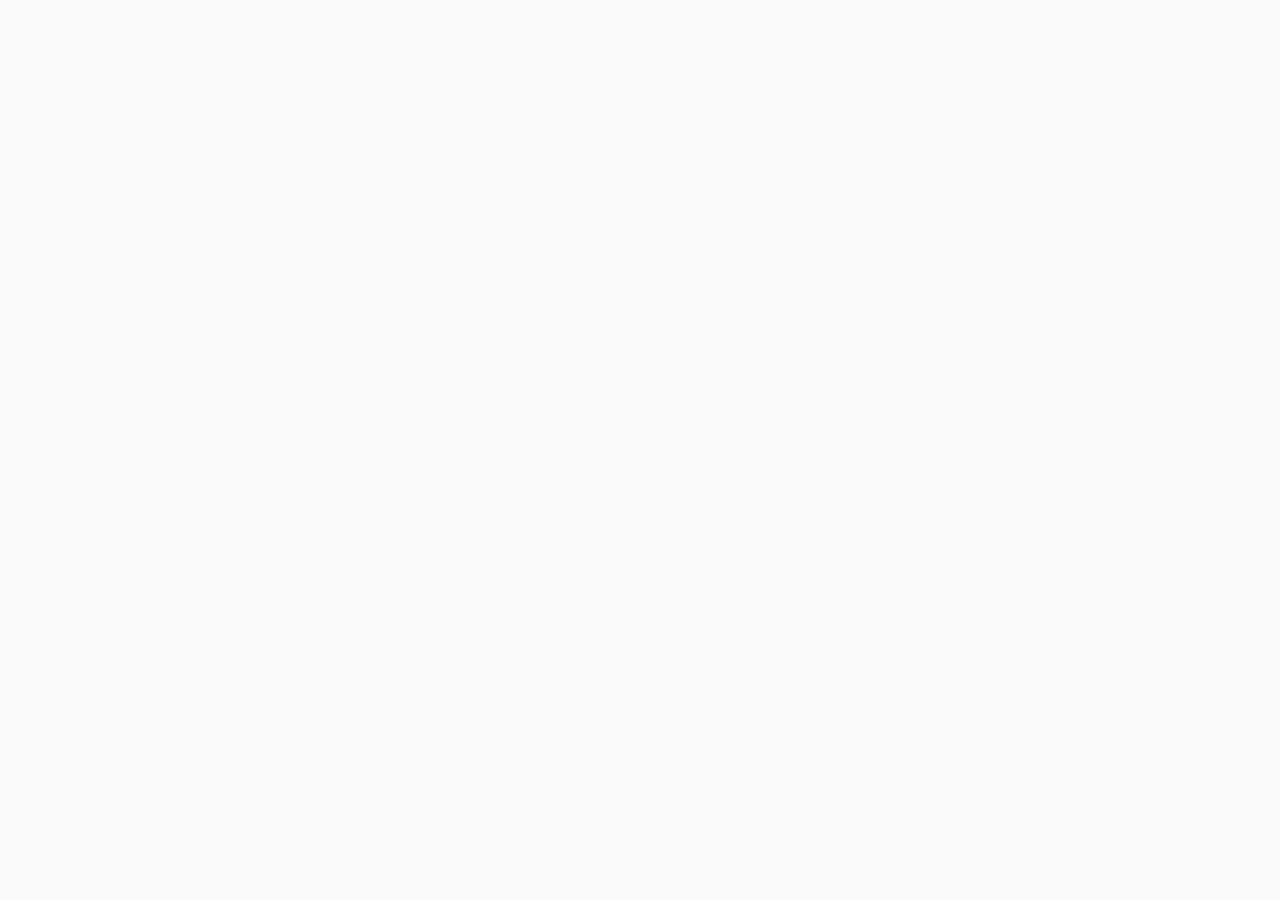
==== public/index.html @ 97f10090 "Initial commit" ====
﻿<!DOCTYPE html>
<html lang="ru" class="ios">
<head>
    <meta charset="UTF-8">
    <meta name="viewport" content="width=device-width, initial-scale=1.0, maximum-scale=1, minimum-scale=1, user-scalable=no, viewport-fit=cover">
    <meta name="theme-color" content="#09090b">
    <meta name="mobile-web-app-capable" content="yes">
    <meta name="apple-mobile-web-app-capable" content="yes">
    <meta name="apple-mobile-web-app-status-bar-style" content="black-translucent">
    <meta name="apple-mobile-web-app-title" content="DeliveryCarGo">
    <link rel="manifest" href="manifest.json">
    <link rel="icon" type="image/svg+xml" href="icon.svg">
    <link rel="apple-touch-icon" href="icon.svg">
    <title>DeliveryCarGo</title>
    <link rel="stylesheet" href="framework7.min.css">
    <link rel="stylesheet" href="https://cdn.jsdelivr.net/npm/bootstrap-icons@1.10.0/font/bootstrap-icons.css">
    <link href="https://fonts.googleapis.com/css2?family=Inter:wght@300;400;500;600;700&display=swap" rel="stylesheet">
    <link rel="stylesheet" href="f7-custom.css">
    <link rel="stylesheet" href="f7-extended.css">
    <link rel="stylesheet" href="app.css">
    <style>*{font-family:'Inter',-apple-system,BlinkMacSystemFont,sans-serif}</style>
</head>
<body>
    <div id="app"></div>
    <script>
      if ('serviceWorker' in navigator) {
        window.addEventListener('load', () => {
          navigator.serviceWorker.register('sw.js').catch(() => {});
        });
      }
    </script>
    <script src="https://unpkg.com/react@18/umd/react.development.js"></script>
    <script src="https://unpkg.com/react-dom@18/umd/react-dom.development.js"></script>
    <script src="https://unpkg.com/@babel/standalone/babel.min.js"></script>
    <script type="text/babel" src="app.js" data-presets="react"></script>
</body>
</html>
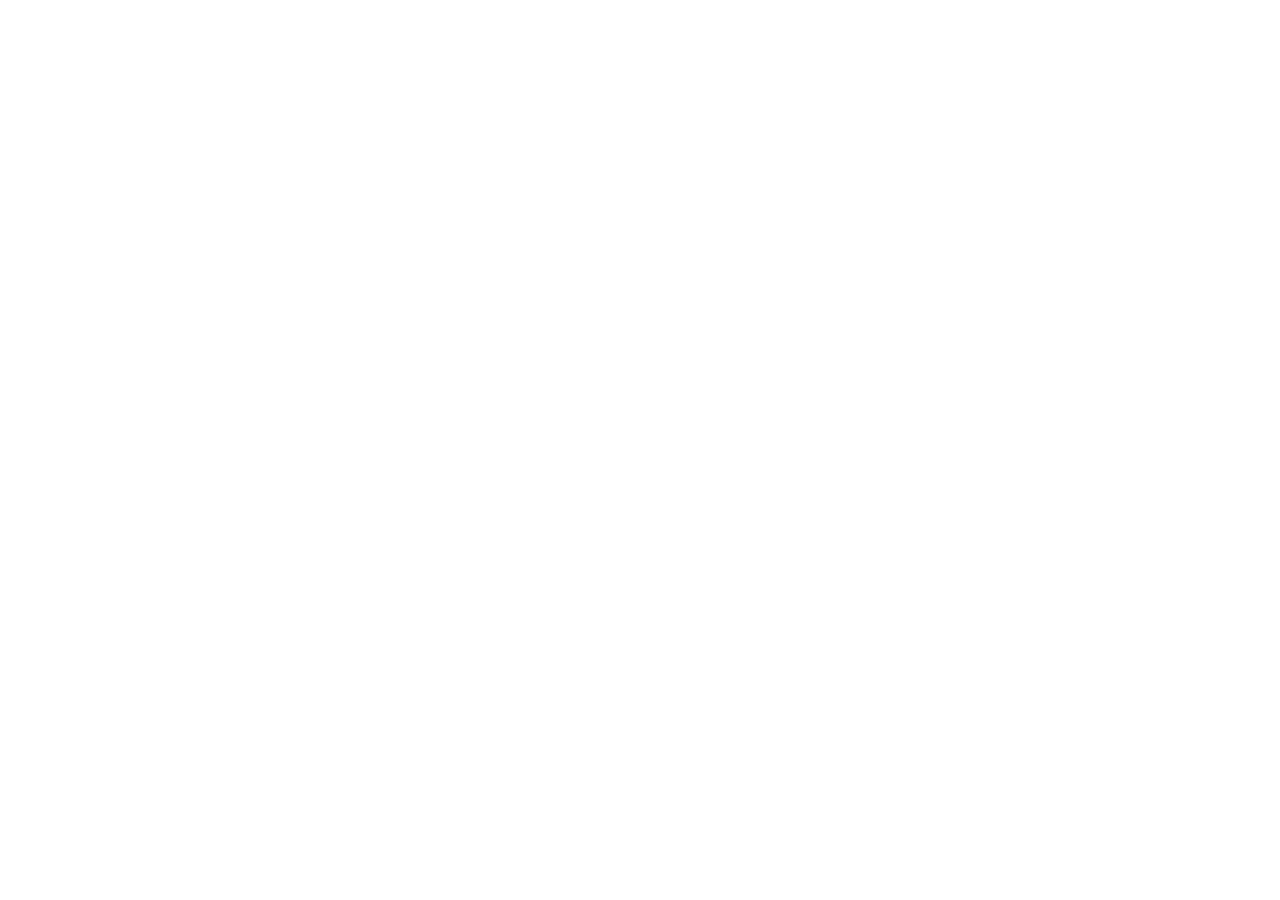
==== commit 287ca262: "Улучшен дизайн: минималистичный черно-белый стиль, расширенная админ-панель с аналитикой, улучшенный" ====
--- a/public/index.html
+++ b/public/index.html
@@ -15,9 +15,7 @@
     <link rel="stylesheet" href="framework7.min.css">
     <link rel="stylesheet" href="https://cdn.jsdelivr.net/npm/bootstrap-icons@1.10.0/font/bootstrap-icons.css">
     <link href="https://fonts.googleapis.com/css2?family=Inter:wght@300;400;500;600;700&display=swap" rel="stylesheet">
-    <link rel="stylesheet" href="f7-custom.css">
-    <link rel="stylesheet" href="f7-extended.css">
-    <link rel="stylesheet" href="app.css">
+    <link rel="stylesheet" href="app-v2.css">
     <style>*{font-family:'Inter',-apple-system,BlinkMacSystemFont,sans-serif}</style>
 </head>
 <body>
--- a/public/app-v2.css
+++ b/public/app-v2.css
@@ -0,0 +1,1525 @@
+/* DeliveryCarGo v2 — Premium Minimalist Black & White Design */
+
+:root {
+  --black: #000000;
+  --gray-900: #0a0a0a;
+  --gray-800: #1a1a1a;
+  --gray-700: #2a2a2a;
+  --gray-600: #404040;
+  --gray-500: #737373;
+  --gray-400: #a3a3a3;
+  --gray-300: #d4d4d4;
+  --gray-200: #e5e5e5;
+  --gray-100: #f5f5f5;
+  --white: #ffffff;
+  
+  --primary: var(--black);
+  --primary-hover: var(--gray-800);
+  --bg: var(--white);
+  --surface: var(--white);
+  --border: var(--gray-200);
+  --border-strong: var(--gray-300);
+  --text: var(--gray-900);
+  --text-muted: var(--gray-500);
+  --text-light: var(--gray-400);
+  
+  --success: #000000;
+  --success-bg: var(--gray-100);
+  --warning: #000000;
+  --warning-bg: var(--gray-100);
+  --danger: #000000;
+  --danger-bg: var(--gray-100);
+  
+  --shadow-xs: 0 1px 2px rgba(0,0,0,0.04);
+  --shadow-sm: 0 1px 3px rgba(0,0,0,0.08);
+  --shadow-md: 0 4px 6px rgba(0,0,0,0.07);
+  --shadow-lg: 0 10px 15px rgba(0,0,0,0.08);
+  --shadow-xl: 0 20px 25px rgba(0,0,0,0.1);
+  
+  --radius-sm: 4px;
+  --radius: 8px;
+  --radius-lg: 12px;
+  --radius-xl: 16px;
+  --radius-2xl: 24px;
+  
+  --transition: all 0.2s cubic-bezier(0.4, 0, 0.2, 1);
+}
+
+* {
+  font-family: -apple-system, BlinkMacSystemFont, 'Segoe UI', 'Helvetica Neue', Arial, sans-serif;
+}
+
+body {
+  background: var(--bg);
+  color: var(--text);
+  -webkit-font-smoothing: antialiased;
+  -moz-osx-font-smoothing: grayscale;
+  line-height: 1.6;
+}
+
+/* ===== LAYOUT ===== */
+.app-layout {
+  display: flex;
+  min-height: 100vh;
+}
+
+.sidebar {
+  width: 260px;
+  background: var(--surface);
+  border-right: 1px solid var(--border);
+  display: flex;
+  flex-direction: column;
+  position: fixed;
+  left: 0;
+  top: 0;
+  bottom: 0;
+  z-index: 100;
+}
+
+.sidebar-header {
+  padding: 24px 20px;
+  border-bottom: 1px solid var(--border);
+  display: flex;
+  align-items: center;
+  gap: 12px;
+}
+
+.sidebar-header i {
+  font-size: 24px;
+  color: var(--primary);
+}
+
+.sidebar-header span {
+  font-size: 18px;
+  font-weight: 700;
+  letter-spacing: -0.5px;
+  color: var(--text);
+}
+
+.sidebar-nav {
+  flex: 1;
+  padding: 16px 12px;
+  display: flex;
+  flex-direction: column;
+  gap: 4px;
+  overflow-y: auto;
+}
+
+.sidebar-link {
+  display: flex;
+  align-items: center;
+  gap: 12px;
+  padding: 12px 16px;
+  border-radius: var(--radius);
+  font-size: 14px;
+  font-weight: 500;
+  color: var(--text-muted);
+  text-decoration: none;
+  transition: var(--transition);
+  cursor: pointer;
+}
+
+.sidebar-link:hover {
+  background: var(--gray-100);
+  color: var(--text);
+}
+
+.sidebar-link.active {
+  background: var(--primary);
+  color: var(--white);
+  font-weight: 600;
+}
+
+.sidebar-link i {
+  font-size: 18px;
+  flex-shrink: 0;
+}
+
+.sidebar-footer {
+  padding: 16px;
+  border-top: 1px solid var(--border);
+}
+
+.button-logout {
+  width: 100%;
+  height: 44px;
+  display: flex;
+  align-items: center;
+  justify-content: center;
+  gap: 8px;
+  background: var(--surface);
+  border: 1px solid var(--border);
+  border-radius: var(--radius);
+  color: var(--text);
+  font-size: 14px;
+  font-weight: 600;
+  cursor: pointer;
+  transition: var(--transition);
+}
+
+.button-logout:hover {
+  background: var(--gray-100);
+  border-color: var(--border-strong);
+}
+
+.main-content {
+  flex: 1;
+  margin-left: 260px;
+  min-height: 100vh;
+}
+
+.page-content-main {
+  padding: 32px 40px;
+  max-width: 1400px;
+  margin: 0 auto;
+}
+
+/* Mobile navbar (hidden on desktop) */
+.mobile-navbar {
+  display: none;
+}
+
+.mobile-toolbar {
+  display: none;
+}
+
+@media (max-width: 1024px) {
+  .sidebar {
+    display: none;
+  }
+  
+  .main-content {
+    margin-left: 0;
+  }
+  
+  .mobile-navbar {
+    display: block;
+    position: fixed;
+    top: 0;
+    left: 0;
+    right: 0;
+    z-index: 500;
+    background: var(--surface);
+    border-bottom: 1px solid var(--border);
+    height: 64px;
+  }
+  
+  .navbar-inner {
+    height: 64px;
+    padding: 0 16px;
+    display: flex;
+    align-items: center;
+    justify-content: space-between;
+  }
+  
+  .navbar-brand {
+    display: flex;
+    align-items: center;
+    gap: 10px;
+    font-size: 16px;
+    font-weight: 700;
+    color: var(--text);
+  }
+  
+  .navbar-brand i {
+    font-size: 20px;
+  }
+  
+  .mobile-toolbar {
+    display: block;
+    position: fixed;
+    bottom: 0;
+    left: 0;
+    right: 0;
+    z-index: 500;
+    background: var(--surface);
+    border-top: 1px solid var(--border);
+    padding: 8px 8px calc(8px + env(safe-area-inset-bottom, 0));
+  }
+  
+  .toolbar-inner {
+    display: flex;
+    gap: 4px;
+  }
+  
+  .toolbar-link {
+    flex: 1;
+    display: flex;
+    flex-direction: column;
+    align-items: center;
+    gap: 4px;
+    padding: 8px 4px;
+    border-radius: var(--radius);
+    color: var(--text-muted);
+    font-size: 11px;
+    font-weight: 500;
+    text-decoration: none;
+    transition: var(--transition);
+  }
+  
+  .toolbar-link i {
+    font-size: 20px;
+  }
+  
+  .toolbar-link.active {
+    background: var(--gray-100);
+    color: var(--text);
+    font-weight: 600;
+  }
+  
+  .page-content-main {
+    padding: 80px 16px calc(80px + env(safe-area-inset-bottom, 0)) 16px;
+  }
+}
+
+/* ===== TYPOGRAPHY ===== */
+.page-header {
+  margin-bottom: 32px;
+}
+
+.page-header h1 {
+  font-size: 32px;
+  font-weight: 700;
+  letter-spacing: -1px;
+  margin: 0 0 8px;
+  color: var(--text);
+  line-height: 1.2;
+}
+
+.page-header p {
+  font-size: 15px;
+  color: var(--text-muted);
+  margin: 0;
+  line-height: 1.5;
+}
+
+@media (max-width: 640px) {
+  .page-header {
+    margin-bottom: 24px;
+  }
+  
+  .page-header h1 {
+    font-size: 24px;
+  }
+  
+  .page-header p {
+    font-size: 14px;
+  }
+}
+
+/* ===== CARDS ===== */
+.card {
+  background: var(--surface);
+  border: 1px solid var(--border);
+  border-radius: var(--radius-lg);
+  margin-bottom: 20px;
+  overflow: hidden;
+  transition: var(--transition);
+}
+
+.card:hover {
+  box-shadow: var(--shadow-sm);
+}
+
+.card-header {
+  padding: 20px 24px;
+  border-bottom: 1px solid var(--border);
+  font-weight: 600;
+  font-size: 16px;
+  color: var(--text);
+  display: flex;
+  align-items: center;
+  gap: 10px;
+}
+
+.card-header i {
+  font-size: 18px;
+  color: var(--text-muted);
+}
+
+.card-content-padding {
+  padding: 24px;
+}
+
+.card-footer {
+  padding: 16px 24px;
+  border-top: 1px solid var(--border);
+  background: var(--gray-100);
+  display: flex;
+  align-items: center;
+  justify-content: flex-end;
+  gap: 12px;
+}
+
+@media (max-width: 640px) {
+  .card-header {
+    padding: 16px 20px;
+    font-size: 15px;
+  }
+  
+  .card-content-padding {
+    padding: 20px;
+  }
+  
+  .card-footer {
+    padding: 14px 20px;
+  }
+}
+
+/* ===== BUTTONS ===== */
+.button {
+  display: inline-flex;
+  align-items: center;
+  justify-content: center;
+  gap: 8px;
+  padding: 0 20px;
+  height: 44px;
+  border-radius: var(--radius);
+  font-size: 14px;
+  font-weight: 600;
+  cursor: pointer;
+  transition: var(--transition);
+  border: 1px solid transparent;
+  text-decoration: none;
+  white-space: nowrap;
+}
+
+.button:active {
+  transform: scale(0.98);
+}
+
+.button-fill {
+  background: var(--primary);
+  color: var(--white);
+  border-color: var(--primary);
+}
+
+.button-fill:hover {
+  background: var(--primary-hover);
+  border-color: var(--primary-hover);
+}
+
+.button-outline {
+  background: var(--surface);
+  color: var(--text);
+  border-color: var(--border);
+}
+
+.button-outline:hover {
+  background: var(--gray-100);
+  border-color: var(--border-strong);
+}
+
+.button-small {
+  height: 36px;
+  padding: 0 16px;
+  font-size: 13px;
+}
+
+.button-large {
+  height: 52px;
+  padding: 0 28px;
+  font-size: 16px;
+}
+
+.button:disabled {
+  opacity: 0.5;
+  cursor: not-allowed;
+}
+
+.button.color-red {
+  background: var(--danger-bg);
+  color: var(--text);
+  border-color: var(--border);
+}
+
+.button.color-red:hover {
+  background: var(--gray-200);
+}
+
+.button-fill.color-red {
+  background: var(--danger);
+  color: var(--white);
+  border-color: var(--danger);
+}
+
+/* ===== STATS GRID ===== */
+.stat-grid {
+  display: grid;
+  grid-template-columns: repeat(auto-fit, minmax(200px, 1fr));
+  gap: 16px;
+  margin-bottom: 32px;
+}
+
+.stat-item {
+  background: var(--surface);
+  border: 1px solid var(--border);
+  border-radius: var(--radius-lg);
+  padding: 24px;
+  transition: var(--transition);
+  cursor: default;
+}
+
+.stat-item:hover {
+  box-shadow: var(--shadow-sm);
+  border-color: var(--border-strong);
+}
+
+.stat-icon {
+  width: 48px;
+  height: 48px;
+  display: flex;
+  align-items: center;
+  justify-content: center;
+  border-radius: var(--radius);
+  background: var(--gray-100);
+  color: var(--text);
+  font-size: 20px;
+  margin-bottom: 16px;
+}
+
+.stat-val {
+  font-size: 28px;
+  font-weight: 700;
+  letter-spacing: -1px;
+  margin: 0 0 4px;
+  color: var(--text);
+  line-height: 1.2;
+}
+
+.stat-lbl {
+  font-size: 13px;
+  color: var(--text-muted);
+  font-weight: 500;
+  text-transform: uppercase;
+  letter-spacing: 0.5px;
+}
+
+@media (max-width: 768px) {
+  .stat-grid {
+    grid-template-columns: repeat(2, 1fr);
+    gap: 12px;
+  }
+  
+  .stat-item {
+    padding: 20px;
+  }
+  
+  .stat-icon {
+    width: 40px;
+    height: 40px;
+    font-size: 18px;
+    margin-bottom: 12px;
+  }
+  
+  .stat-val {
+    font-size: 24px;
+  }
+}
+
+/* ===== BADGE ===== */
+.badge {
+  display: inline-flex;
+  align-items: center;
+  gap: 4px;
+  padding: 4px 12px;
+  border-radius: 999px;
+  font-size: 12px;
+  font-weight: 600;
+  line-height: 1.4;
+  border: 1px solid var(--border);
+  background: var(--surface);
+  color: var(--text);
+}
+
+.badge.color-gray {
+  background: var(--gray-100);
+  border-color: var(--gray-200);
+  color: var(--text-muted);
+}
+
+.badge.color-red {
+  background: var(--danger-bg);
+  border-color: var(--border);
+  color: var(--text);
+}
+
+/* ===== FORMS ===== */
+.list {
+  margin: 0;
+  padding: 0;
+}
+
+.list ul {
+  list-style: none;
+  margin: 0;
+  padding: 0;
+}
+
+.list .item-content {
+  padding: 12px 0;
+}
+
+.list .item-inner {
+  display: block;
+}
+
+.list .item-title.item-label {
+  font-size: 13px;
+  font-weight: 600;
+  color: var(--text);
+  margin-bottom: 8px;
+  display: block;
+}
+
+.list input,
+.list textarea,
+.list select {
+  width: 100%;
+  padding: 12px 16px;
+  border: 1px solid var(--border);
+  border-radius: var(--radius);
+  background: var(--surface);
+  font-size: 14px;
+  color: var(--text);
+  font-family: inherit;
+  transition: var(--transition);
+}
+
+.list input:focus,
+.list textarea:focus,
+.list select:focus {
+  outline: none;
+  border-color: var(--text);
+  box-shadow: 0 0 0 3px rgba(0,0,0,0.05);
+}
+
+.list input::placeholder {
+  color: var(--text-light);
+}
+
+.list textarea {
+  min-height: 100px;
+  resize: vertical;
+}
+
+/* ===== WELCOME CARD ===== */
+.welcome-card {
+  background: var(--primary);
+  color: var(--white);
+  border-radius: var(--radius-lg);
+  padding: 32px;
+  margin-bottom: 32px;
+  display: flex;
+  align-items: center;
+  gap: 24px;
+  position: relative;
+  overflow: hidden;
+}
+
+.welcome-card::before {
+  content: '';
+  position: absolute;
+  top: -50%;
+  right: -10%;
+  width: 400px;
+  height: 400px;
+  background: radial-gradient(circle, rgba(255,255,255,0.1) 0%, transparent 70%);
+  pointer-events: none;
+}
+
+.welcome-icon {
+  width: 56px;
+  height: 56px;
+  display: flex;
+  align-items: center;
+  justify-content: center;
+  border-radius: var(--radius-lg);
+  background: rgba(255,255,255,0.15);
+  font-size: 28px;
+  flex-shrink: 0;
+  position: relative;
+  z-index: 1;
+}
+
+.welcome-text {
+  flex: 1;
+  position: relative;
+  z-index: 1;
+}
+
+.welcome-title {
+  font-size: 20px;
+  font-weight: 700;
+  letter-spacing: -0.5px;
+  margin-bottom: 6px;
+}
+
+.welcome-sub {
+  font-size: 14px;
+  color: rgba(255,255,255,0.8);
+  line-height: 1.5;
+}
+
+.welcome-cta {
+  position: relative;
+  z-index: 1;
+}
+
+.welcome-cta .button {
+  background: var(--white);
+  color: var(--black);
+  border-color: var(--white);
+}
+
+.welcome-cta .button:hover {
+  background: rgba(255,255,255,0.9);
+}
+
+@media (max-width: 640px) {
+  .welcome-card {
+    padding: 24px;
+    flex-direction: column;
+    text-align: center;
+  }
+  
+  .welcome-cta {
+    width: 100%;
+  }
+  
+  .welcome-cta .button {
+    width: 100%;
+  }
+}
+
+/* ===== ORDER ITEMS ===== */
+.order-item {
+  background: var(--surface);
+  border: 1px solid var(--border);
+  border-radius: var(--radius-lg);
+  padding: 20px;
+  margin-bottom: 12px;
+  transition: var(--transition);
+  cursor: pointer;
+  text-decoration: none;
+  color: var(--text);
+  display: block;
+}
+
+.order-item:hover {
+  box-shadow: var(--shadow-sm);
+  border-color: var(--border-strong);
+}
+
+.order-item-top {
+  display: flex;
+  align-items: center;
+  justify-content: space-between;
+  margin-bottom: 12px;
+}
+
+.order-item-id {
+  font-size: 14px;
+  font-weight: 700;
+  color: var(--text);
+}
+
+.order-item-route {
+  font-size: 13px;
+  color: var(--text-muted);
+  margin-bottom: 12px;
+  line-height: 1.5;
+}
+
+.order-item-bottom {
+  display: flex;
+  align-items: center;
+  justify-content: space-between;
+}
+
+.order-item-price {
+  font-size: 16px;
+  font-weight: 700;
+  letter-spacing: -0.5px;
+  color: var(--text);
+}
+
+.order-item-meta {
+  font-size: 12px;
+  color: var(--text-light);
+}
+
+/* ===== EMPTY STATE ===== */
+.empty-state {
+  text-align: center;
+  padding: 80px 20px;
+  color: var(--text-muted);
+}
+
+.empty-state i {
+  font-size: 48px;
+  margin-bottom: 16px;
+  color: var(--text-light);
+  display: block;
+}
+
+.empty-state div {
+  font-size: 16px;
+  font-weight: 600;
+  margin-bottom: 6px;
+  color: var(--text);
+}
+
+.empty-hint {
+  font-size: 14px;
+  color: var(--text-muted);
+  font-weight: 400;
+}
+
+/* ===== TOAST ===== */
+.toast {
+  background: var(--primary);
+  color: var(--white);
+  border-radius: var(--radius-lg);
+  box-shadow: var(--shadow-lg);
+  padding: 16px 20px;
+  font-size: 14px;
+  font-weight: 500;
+  display: flex;
+  align-items: center;
+  gap: 12px;
+  margin-bottom: 12px;
+}
+
+.toast.color-red {
+  background: var(--danger);
+}
+
+.toast-content {
+  flex: 1;
+}
+
+.toast-close-button {
+  width: 20px;
+  height: 20px;
+  border: none;
+  background: rgba(255,255,255,0.2);
+  border-radius: 50%;
+  color: var(--white);
+  font-size: 12px;
+  cursor: pointer;
+  display: flex;
+  align-items: center;
+  justify-content: center;
+  flex-shrink: 0;
+}
+
+.toast-close-button::before {
+  content: '×';
+  font-size: 16px;
+  line-height: 1;
+}
+
+/* ===== PRELOADER ===== */
+.preloader {
+  width: 32px;
+  height: 32px;
+  border: 3px solid var(--gray-200);
+  border-top-color: var(--primary);
+  border-radius: 50%;
+  animation: spin 0.8s linear infinite;
+}
+
+.preloader-white {
+  border-color: rgba(255,255,255,0.3);
+  border-top-color: var(--white);
+}
+
+@keyframes spin {
+  to { transform: rotate(360deg); }
+}
+
+.loading-center {
+  display: flex;
+  align-items: center;
+  justify-content: center;
+  padding: 60px 20px;
+}
+
+/* ===== AVATAR ===== */
+.avatar {
+  width: 80px;
+  height: 80px;
+  border-radius: 50%;
+  background: var(--primary);
+  color: var(--white);
+  font-size: 32px;
+  font-weight: 700;
+  display: flex;
+  align-items: center;
+  justify-content: center;
+  margin: 0 auto 20px;
+  letter-spacing: -1px;
+}
+
+/* ===== SEGMENTED CONTROL ===== */
+.segmented {
+  background: var(--gray-100);
+  padding: 4px;
+  border-radius: var(--radius-lg);
+  display: flex;
+  gap: 4px;
+  margin-bottom: 20px;
+}
+
+.segmented .button {
+  flex: 1;
+  background: transparent;
+  color: var(--text-muted);
+  border: none;
+  height: 40px;
+  font-size: 14px;
+}
+
+.segmented .button.button-active {
+  background: var(--surface);
+  color: var(--text);
+  box-shadow: var(--shadow-xs);
+}
+
+/* ===== SECTION TITLE ===== */
+.section-title {
+  font-size: 14px;
+  font-weight: 600;
+  color: var(--text-muted);
+  text-transform: uppercase;
+  letter-spacing: 0.5px;
+  margin: 32px 0 16px;
+  display: flex;
+  align-items: center;
+  justify-content: space-between;
+}
+
+/* ===== LANDING PAGE ===== */
+.landing-hero {
+  padding: 60px 20px 40px;
+  text-align: center;
+  max-width: 600px;
+  margin: 0 auto;
+}
+
+.landing-logo {
+  width: 72px;
+  height: 72px;
+  border-radius: var(--radius-xl);
+  background: var(--primary);
+  color: var(--white);
+  display: inline-flex;
+  align-items: center;
+  justify-content: center;
+  font-size: 36px;
+  margin-bottom: 24px;
+}
+
+.landing-title {
+  font-size: 40px;
+  font-weight: 700;
+  letter-spacing: -1.5px;
+  margin: 0 0 16px;
+  line-height: 1.1;
+  color: var(--text);
+}
+
+.landing-sub {
+  font-size: 16px;
+  color: var(--text-muted);
+  max-width: 480px;
+  margin: 0 auto 32px;
+  line-height: 1.6;
+}
+
+.landing-actions {
+  display: flex;
+  flex-direction: column;
+  gap: 12px;
+  max-width: 320px;
+  margin: 0 auto 48px;
+}
+
+.landing-features {
+  display: grid;
+  grid-template-columns: repeat(3, 1fr);
+  gap: 16px;
+  max-width: 560px;
+  margin: 0 auto;
+}
+
+.landing-feat {
+  padding: 24px 20px;
+  background: var(--surface);
+  border: 1px solid var(--border);
+  border-radius: var(--radius-lg);
+  text-align: center;
+  transition: var(--transition);
+}
+
+.landing-feat:hover {
+  box-shadow: var(--shadow-sm);
+  border-color: var(--border-strong);
+}
+
+.landing-feat i {
+  display: inline-flex;
+  align-items: center;
+  justify-content: center;
+  width: 44px;
+  height: 44px;
+  border-radius: var(--radius);
+  background: var(--gray-100);
+  color: var(--text);
+  font-size: 20px;
+  margin-bottom: 12px;
+}
+
+.landing-feat-t {
+  font-size: 14px;
+  font-weight: 600;
+  color: var(--text);
+  margin-bottom: 4px;
+}
+
+.landing-feat-d {
+  font-size: 12px;
+  color: var(--text-muted);
+  line-height: 1.4;
+}
+
+@media (max-width: 640px) {
+  .landing-title {
+    font-size: 32px;
+  }
+  
+  .landing-features {
+    grid-template-columns: 1fr;
+    gap: 12px;
+  }
+}
+
+/* ===== FILTER & ORDERS ===== */
+.orders-header {
+  display: flex;
+  align-items: center;
+  justify-content: space-between;
+  margin-bottom: 24px;
+}
+
+.orders-title {
+  display: flex;
+  align-items: center;
+  gap: 12px;
+}
+
+.orders-title .block-title {
+  font-size: 24px;
+  font-weight: 700;
+  letter-spacing: -0.5px;
+  margin: 0;
+  padding: 0;
+  color: var(--text);
+}
+
+.orders-actions {
+  display: flex;
+  gap: 8px;
+}
+
+.button-filter,
+.button-refresh {
+  height: 40px;
+  padding: 0 16px;
+  background: var(--surface);
+  border: 1px solid var(--border);
+  border-radius: var(--radius);
+  color: var(--text);
+  font-size: 13px;
+  font-weight: 600;
+  cursor: pointer;
+  transition: var(--transition);
+  display: inline-flex;
+  align-items: center;
+  gap: 8px;
+}
+
+.button-filter:hover,
+.button-refresh:hover {
+  background: var(--gray-100);
+  border-color: var(--border-strong);
+}
+
+.button-refresh {
+  width: 40px;
+  padding: 0;
+  justify-content: center;
+}
+
+/* ===== DIALOG ===== */
+.dialog-card {
+  background: var(--surface);
+  border: 1px solid var(--border);
+  border-radius: var(--radius-xl);
+  box-shadow: var(--shadow-xl);
+  overflow: hidden;
+  width: 360px;
+  max-width: calc(100vw - 32px);
+  animation: dialogIn 0.2s ease;
+}
+
+@keyframes dialogIn {
+  from {
+    opacity: 0;
+    transform: scale(0.95);
+  }
+  to {
+    opacity: 1;
+    transform: scale(1);
+  }
+}
+
+/* ===== STEPPER ===== */
+.stepper-row {
+  display: flex;
+  align-items: center;
+  justify-content: center;
+  margin-bottom: 32px;
+  gap: 0;
+}
+
+.stepper-item {
+  display: flex;
+  flex-direction: column;
+  align-items: center;
+  text-align: center;
+}
+
+.stepper-dot {
+  width: 40px;
+  height: 40px;
+  border: 2px solid var(--border);
+  background: var(--surface);
+  color: var(--text-muted);
+  border-radius: 50%;
+  display: flex;
+  align-items: center;
+  justify-content: center;
+  font-weight: 600;
+  font-size: 14px;
+  transition: var(--transition);
+}
+
+.stepper-dot.active,
+.stepper-dot.done {
+  background: var(--primary);
+  color: var(--white);
+  border-color: var(--primary);
+}
+
+.stepper-label {
+  font-size: 12px;
+  color: var(--text-muted);
+  margin-top: 8px;
+  font-weight: 500;
+  max-width: 90px;
+}
+
+.stepper-item.active .stepper-label,
+.stepper-item.done .stepper-label {
+  color: var(--text);
+  font-weight: 600;
+}
+
+.stepper-bar {
+  flex: 1;
+  min-width: 20px;
+  max-width: 80px;
+  height: 2px;
+  background: var(--border);
+  margin: 0 8px 24px;
+}
+
+.stepper-bar.done {
+  background: var(--primary);
+}
+
+.stepper-mobile {
+  display: none;
+  margin-bottom: 24px;
+}
+
+.stepper-mobile-head {
+  display: flex;
+  align-items: baseline;
+  justify-content: space-between;
+  margin-bottom: 12px;
+}
+
+.stepper-mobile-step {
+  font-size: 12px;
+  font-weight: 600;
+  color: var(--text-muted);
+  text-transform: uppercase;
+  letter-spacing: 0.5px;
+}
+
+.stepper-mobile-title {
+  font-size: 14px;
+  font-weight: 600;
+  color: var(--text);
+}
+
+.stepper-mobile-track {
+  height: 6px;
+  background: var(--gray-100);
+  border-radius: 999px;
+  overflow: hidden;
+}
+
+.stepper-mobile-fill {
+  height: 100%;
+  background: var(--primary);
+  border-radius: 999px;
+  transition: width 0.3s ease;
+}
+
+@media (max-width: 640px) {
+  .stepper-desktop {
+    display: none;
+  }
+  
+  .stepper-mobile {
+    display: block;
+  }
+}
+
+/* ===== FORM NAVIGATION ===== */
+.form-navigation {
+  display: flex;
+  gap: 12px;
+  margin-top: 24px;
+}
+
+.button-prev,
+.button-next {
+  flex: 1;
+  height: 48px;
+  font-size: 15px;
+}
+
+.button-prev {
+  background: var(--surface);
+  color: var(--text);
+  border: 1px solid var(--border);
+}
+
+.button-next {
+  background: var(--primary);
+  color: var(--white);
+  border: 1px solid var(--primary);
+}
+
+/* ===== DADATA SUGGESTIONS ===== */
+.dadata-suggestions {
+  position: absolute;
+  top: 100%;
+  left: 0;
+  right: 0;
+  background: var(--surface);
+  border: 1px solid var(--border);
+  border-radius: var(--radius);
+  box-shadow: var(--shadow-lg);
+  margin-top: 4px;
+  max-height: 280px;
+  overflow-y: auto;
+  z-index: 1000;
+  list-style: none;
+  padding: 0;
+  margin-left: 0;
+  margin-right: 0;
+}
+
+.dadata-suggestions li {
+  padding: 12px 16px;
+  font-size: 14px;
+  border-bottom: 1px solid var(--gray-100);
+  cursor: pointer;
+  transition: var(--transition);
+  display: flex;
+  align-items: center;
+  gap: 10px;
+  color: var(--text);
+}
+
+.dadata-suggestions li:last-child {
+  border-bottom: none;
+}
+
+.dadata-suggestions li:hover {
+  background: var(--gray-100);
+}
+
+.dadata-suggestions li i {
+  color: var(--text-muted);
+  font-size: 14px;
+}
+
+/* ===== ROUTE INFO ===== */
+.route-info-grid {
+  display: grid;
+  grid-template-columns: 1fr 1fr;
+  gap: 1px;
+  background: var(--border);
+  border-radius: var(--radius-lg);
+  overflow: hidden;
+  margin: 0 24px 24px;
+  border: 1px solid var(--border);
+}
+
+.route-info-grid > div {
+  background: var(--gray-100);
+  padding: 16px;
+  text-align: center;
+}
+
+.route-info-grid .ri-val {
+  font-size: 20px;
+  font-weight: 700;
+  color: var(--text);
+  margin-bottom: 4px;
+  letter-spacing: -0.5px;
+}
+
+.route-info-grid .ri-lbl {
+  font-size: 12px;
+  color: var(--text-muted);
+  text-transform: uppercase;
+  letter-spacing: 0.5px;
+  font-weight: 600;
+}
+
+/* ===== DIMENSION GRID ===== */
+.dimension-grid {
+  display: grid;
+  grid-template-columns: repeat(3, 1fr);
+  gap: 12px;
+  padding: 0 24px 24px;
+}
+
+.dimension-grid input {
+  padding: 12px 16px;
+  border: 1px solid var(--border);
+  border-radius: var(--radius);
+  font-size: 14px;
+}
+
+/* ===== PRICE SUMMARY ===== */
+.price-summary-row {
+  display: flex;
+  justify-content: space-between;
+  padding: 12px 0;
+  font-size: 14px;
+  border-bottom: 1px solid var(--gray-100);
+  color: var(--text-muted);
+}
+
+.price-summary-row span:last-child {
+  color: var(--text);
+  font-weight: 500;
+}
+
+.price-summary-total {
+  display: flex;
+  justify-content: space-between;
+  font-size: 18px;
+  font-weight: 700;
+  letter-spacing: -0.5px;
+  border-top: 1px solid var(--border);
+  padding-top: 16px;
+  margin-top: 12px;
+  color: var(--text);
+}
+
+/* ===== OPTION CARDS ===== */
+.option-cards {
+  display: grid;
+  grid-template-columns: repeat(2, 1fr);
+  gap: 12px;
+}
+
+.option-card {
+  position: relative;
+  padding: 20px;
+  border: 2px solid var(--border);
+  border-radius: var(--radius-lg);
+  cursor: pointer;
+  transition: var(--transition);
+  text-align: center;
+}
+
+.option-card:hover {
+  border-color: var(--border-strong);
+  box-shadow: var(--shadow-sm);
+}
+
+.option-card.selected {
+  border-color: var(--primary);
+  background: var(--gray-100);
+}
+
+.option-card i {
+  font-size: 24px;
+  color: var(--text);
+  margin-bottom: 12px;
+  display: block;
+}
+
+.option-label {
+  font-size: 14px;
+  font-weight: 600;
+  color: var(--text);
+  margin-bottom: 6px;
+}
+
+.option-price {
+  font-size: 13px;
+  color: var(--text-muted);
+  font-weight: 500;
+}
+
+.option-check {
+  position: absolute;
+  top: 12px;
+  right: 12px;
+  font-size: 16px;
+  color: var(--primary);
+}
+
+@media (max-width: 640px) {
+  .option-cards {
+    grid-template-columns: 1fr;
+  }
+}
+
+/* ===== FILTER MODAL ===== */
+.filter-modal-backdrop {
+  position: fixed;
+  inset: 0;
+  background: rgba(0,0,0,0.5);
+  z-index: 99999;
+  display: flex;
+  align-items: center;
+  justify-content: center;
+  padding: 20px;
+}
+
+.filter-modal {
+  background: var(--surface);
+  border: 1px solid var(--border);
+  border-radius: var(--radius-xl);
+  box-shadow: var(--shadow-xl);
+  width: 100%;
+  max-width: 400px;
+  overflow: hidden;
+  animation: dialogIn 0.2s ease;
+}
+
+.filter-modal-header {
+  padding: 20px 24px;
+  border-bottom: 1px solid var(--border);
+  display: flex;
+  align-items: center;
+  justify-content: space-between;
+}
+
+.filter-modal-header span {
+  font-size: 18px;
+  font-weight: 700;
+  color: var(--text);
+}
+
+.filter-modal-header button {
+  width: 36px;
+  height: 36px;
+  border-radius: 50%;
+  background: var(--gray-100);
+  border: none;
+  color: var(--text);
+  cursor: pointer;
+  display: flex;
+  align-items: center;
+  justify-content: center;
+  transition: var(--transition);
+}
+
+.filter-modal-header button:hover {
+  background: var(--gray-200);
+}
+
+.filter-modal-body {
+  padding: 12px;
+}
+
+.filter-option {
+  display: flex;
+  align-items: center;
+  gap: 12px;
+  padding: 14px 16px;
+  border-radius: var(--radius);
+  cursor: pointer;
+  transition: var(--transition);
+  font-size: 14px;
+  font-weight: 500;
+  color: var(--text);
+}
+
+.filter-option:hover {
+  background: var(--gray-100);
+}
+
+.filter-option.active {
+  background: var(--gray-100);
+  font-weight: 600;
+}
+
+.filter-option i {
+  font-size: 18px;
+}
+
+@media (max-width: 640px) {
+  .filter-modal-backdrop {
+    align-items: flex-end;
+    padding: 0;
+  }
+  
+  .filter-modal {
+    max-width: 100%;
+    border-radius: var(--radius-xl) var(--radius-xl) 0 0;
+    margin-bottom: calc(72px + env(safe-area-inset-bottom, 0));
+  }
+}
+
+/* ===== UTILITIES ===== */
+.no-hairlines-md ul::before,
+.no-hairlines-md ul::after,
+.no-hairlines-md .item-inner::after {
+  display: none !important;
+}
+
+.form-loading {
+  padding: 32px;
+  text-align: center;
+  color: var(--text-muted);
+  font-size: 14px;
+}
+
+.form-loading .preloader {
+  margin: 0 auto 16px;
+}
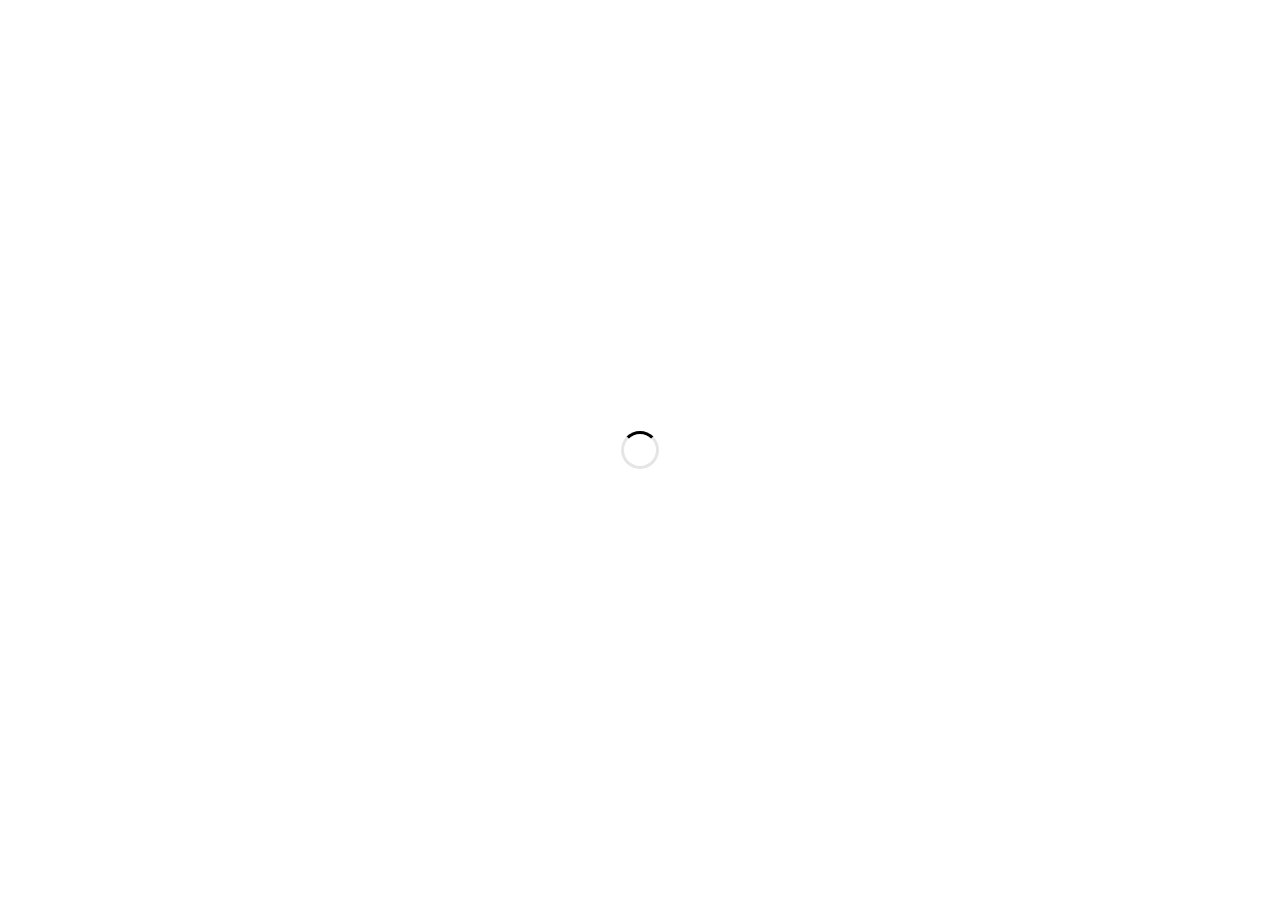
==== commit 7a07a2ca: "Добавлены: мессенджер с загрузкой файлов, мобильная оптимизация, новая лендинг-страница, улучшенная " ====
--- a/public/index.html
+++ b/public/index.html
@@ -1,22 +1,34 @@
-﻿<!DOCTYPE html>
+<!DOCTYPE html>
 <html lang="ru" class="ios">
 <head>
     <meta charset="UTF-8">
-    <meta name="viewport" content="width=device-width, initial-scale=1.0, maximum-scale=1, minimum-scale=1, user-scalable=no, viewport-fit=cover">
+    <meta name="viewport" content="width=device-width, initial-scale=1.0, maximum-scale=5.0, user-scalable=yes, viewport-fit=cover">
     <meta name="theme-color" content="#09090b">
     <meta name="mobile-web-app-capable" content="yes">
     <meta name="apple-mobile-web-app-capable" content="yes">
     <meta name="apple-mobile-web-app-status-bar-style" content="black-translucent">
+    <meta name="format-detection" content="telephone=no">
+    <meta name="HandheldFriendly" content="true">
     <meta name="apple-mobile-web-app-title" content="DeliveryCarGo">
     <link rel="manifest" href="manifest.json">
     <link rel="icon" type="image/svg+xml" href="icon.svg">
     <link rel="apple-touch-icon" href="icon.svg">
     <title>DeliveryCarGo</title>
     <link rel="stylesheet" href="framework7.min.css">
-    <link rel="stylesheet" href="https://cdn.jsdelivr.net/npm/bootstrap-icons@1.10.0/font/bootstrap-icons.css">
-    <link href="https://fonts.googleapis.com/css2?family=Inter:wght@300;400;500;600;700&display=swap" rel="stylesheet">
+    <link rel="stylesheet" href="bootstrap-icons.css">
     <link rel="stylesheet" href="app-v2.css">
-    <style>*{font-family:'Inter',-apple-system,BlinkMacSystemFont,sans-serif}</style>
+    <style>
+        @font-face {
+            font-family: 'Inter';
+            font-style: normal;
+            font-weight: 300 700;
+            font-display: swap;
+            src: local('Inter');
+        }
+        * {
+            font-family: 'Inter', -apple-system, BlinkMacSystemFont, sans-serif;
+        }
+    </style>
 </head>
 <body>
     <div id="app"></div>
@@ -27,9 +39,10 @@
         });
       }
     </script>
-    <script src="https://unpkg.com/react@18/umd/react.development.js"></script>
-    <script src="https://unpkg.com/react-dom@18/umd/react-dom.development.js"></script>
-    <script src="https://unpkg.com/@babel/standalone/babel.min.js"></script>
+    <script src="https://api-maps.yandex.ru/2.1/?apikey=ваш_api_ключ&lang=ru_RU" type="text/javascript"></script>
+    <script src="react.development.js"></script>
+    <script src="react-dom.development.js"></script>
+    <script src="babel.min.js"></script>
     <script type="text/babel" src="app.js" data-presets="react"></script>
 </body>
 </html>
--- a/public/app-v2.css
+++ b/public/app-v2.css
@@ -325,16 +325,17 @@
   padding: 20px 24px;
   border-bottom: 1px solid var(--border);
   font-weight: 600;
-  font-size: 16px;
-  color: var(--text);
-  display: flex;
-  align-items: center;
-  gap: 10px;
+  font-size: 18px;
+  color: var(--text);
+  display: flex;
+  align-items: center;
+  gap: 12px;
 }
 
 .card-header i {
-  font-size: 18px;
-  color: var(--text-muted);
+  font-size: 20px;
+  color: var(--text-muted);
+  margin-right: 4px;
 }
 
 .card-content-padding {
@@ -565,11 +566,17 @@
 }
 
 .list .item-title.item-label {
-  font-size: 13px;
+  font-size: 15px;
   font-weight: 600;
   color: var(--text);
   margin-bottom: 8px;
-  display: block;
+  display: flex;
+  align-items: center;
+  gap: 8px;
+}
+
+.list .item-title.item-label i {
+  margin-right: 4px;
 }
 
 .list input,
@@ -1290,15 +1297,15 @@
 }
 
 .route-info-grid .ri-val {
-  font-size: 20px;
+  font-size: 24px;
   font-weight: 700;
   color: var(--text);
-  margin-bottom: 4px;
+  margin-bottom: 6px;
   letter-spacing: -0.5px;
 }
 
 .route-info-grid .ri-lbl {
-  font-size: 12px;
+  font-size: 13px;
   color: var(--text-muted);
   text-transform: uppercase;
   letter-spacing: 0.5px;
@@ -1523,3 +1530,922 @@
 .form-loading .preloader {
   margin: 0 auto 16px;
 }
+
+/* ===== MESSENGER ===== */
+.messenger-container {
+  display: grid;
+  grid-template-columns: 320px 1fr;
+  gap: 16px;
+  height: calc(100vh - 200px);
+  min-height: 500px;
+}
+
+.messenger-sidebar,
+.messenger-chat {
+  background: var(--surface);
+  border-radius: var(--radius-lg);
+  border: 1px solid var(--border);
+  display: flex;
+  flex-direction: column;
+  height: 100%;
+  overflow: hidden;
+}
+
+.mobile-back-btn {
+  display: none;
+}
+
+/* ===== MOBILE OPTIMIZATION ===== */
+@media (max-width: 768px) {
+  /* Messenger mobile */
+  .messenger-container {
+    grid-template-columns: 1fr;
+    height: calc(100vh - 140px);
+  }
+  
+  .messenger-sidebar.hidden-mobile {
+    display: none;
+  }
+  
+  .messenger-chat {
+    display: none;
+  }
+  
+  .messenger-chat.active-mobile {
+    display: flex;
+  }
+  
+  .mobile-back-btn {
+    display: inline-flex !important;
+    width: 36px;
+    height: 36px;
+    padding: 0;
+    align-items: center;
+    justify-content: center;
+  }
+  
+  /* Touch optimization */
+  .button {
+    min-height: 44px;
+    padding: 12px 20px;
+  }
+  
+  .button-small {
+    min-height: 36px;
+    padding: 8px 14px;
+  }
+  
+  /* Stat grid mobile */
+  .stat-grid {
+    grid-template-columns: repeat(2, 1fr);
+    gap: 12px;
+  }
+  
+  /* Page header mobile */
+  .page-header h1 {
+    font-size: 24px;
+  }
+  
+  .page-header p {
+    font-size: 14px;
+  }
+  
+  /* Order card mobile */
+  .order-card {
+    margin-bottom: 12px;
+  }
+  
+  /* Create order mobile */
+  .create-order-card {
+    margin-bottom: 12px;
+  }
+  
+  /* Stepper mobile improvements */
+  .stepper-mobile {
+    padding: 16px;
+  }
+  
+  /* Content wrapper mobile */
+  .content-wrapper {
+    padding: 16px;
+  }
+  
+  /* Sidebar hide on mobile */
+  .sidebar {
+    display: none;
+  }
+  
+  /* Toolbar visible on mobile */
+  .mobile-toolbar {
+    display: flex !important;
+  }
+}
+
+@media (max-width: 480px) {
+  /* Extra small devices */
+  .stat-grid {
+    grid-template-columns: 1fr;
+  }
+  
+  .content-wrapper {
+    padding: 12px;
+  }
+  
+  .card-content-padding {
+    padding: 12px;
+  }
+  
+  .page-header h1 {
+    font-size: 20px;
+  }
+  
+  input[type="text"],
+  input[type="email"],
+  input[type="password"],
+  input[type="tel"],
+  input[type="number"],
+  textarea {
+    font-size: 16px;
+    padding: 12px 14px;
+  }
+  
+  .button {
+    font-size: 14px;
+  }
+  
+  /* Landing mobile */
+  .landing-title {
+    font-size: 28px;
+  }
+  
+  .landing-sub {
+    font-size: 14px;
+  }
+}
+
+/* ===== TOUCH IMPROVEMENTS ===== */
+@media (hover: none) and (pointer: coarse) {
+  /* Better touch targets */
+  .button,
+  a,
+  button {
+    min-height: 44px;
+  }
+  
+  /* Remove hover effects on touch devices */
+  .button:hover,
+  .card:hover,
+  .order-item:hover {
+    transform: none;
+  }
+  
+  /* Active states for touch */
+  .button:active {
+    transform: scale(0.98);
+    opacity: 0.8;
+  }
+}
+
+/* ===== NEW LANDING PAGE ===== */
+.landing-page {
+  background: var(--bg);
+}
+
+.landing-container {
+  max-width: 1200px;
+  margin: 0 auto;
+  padding: 0 24px;
+}
+
+/* Hero Section */
+.landing-hero-new {
+  padding: 80px 0 60px;
+  background: linear-gradient(135deg, #09090b 0%, #27272a 100%);
+  color: white;
+  position: relative;
+  overflow: hidden;
+}
+
+.landing-hero-new::before {
+  content: '';
+  position: absolute;
+  top: 0;
+  right: 0;
+  width: 50%;
+  height: 100%;
+  background: radial-gradient(circle at top right, rgba(255,255,255,0.1), transparent 70%);
+  pointer-events: none;
+}
+
+.landing-hero-content {
+  position: relative;
+  z-index: 1;
+  text-align: center;
+  max-width: 800px;
+  margin: 0 auto;
+}
+
+.landing-badge {
+  display: inline-block;
+  padding: 8px 20px;
+  background: rgba(255,255,255,0.1);
+  border-radius: 50px;
+  font-size: 14px;
+  font-weight: 500;
+  margin-bottom: 24px;
+  backdrop-filter: blur(10px);
+}
+
+.landing-hero-title {
+  font-size: 56px;
+  font-weight: 800;
+  letter-spacing: -2px;
+  margin: 0 0 20px;
+  line-height: 1.1;
+}
+
+.landing-hero-subtitle {
+  font-size: 20px;
+  line-height: 1.6;
+  color: rgba(255,255,255,0.8);
+  margin: 0 0 40px;
+  max-width: 600px;
+  margin-left: auto;
+  margin-right: auto;
+}
+
+.landing-hero-actions {
+  display: flex;
+  gap: 16px;
+  justify-content: center;
+  flex-wrap: wrap;
+}
+
+.landing-btn-primary {
+  background: white !important;
+  color: #09090b !important;
+  border-color: white !important;
+}
+
+.landing-btn-primary:hover {
+  background: rgba(255,255,255,0.9) !important;
+  transform: translateY(-2px);
+  box-shadow: 0 10px 30px rgba(0,0,0,0.3);
+}
+
+.landing-btn-secondary {
+  border-color: #09090b !important;
+  color: #09090b !important;
+  background: white !important;
+}
+
+.landing-btn-secondary:hover {
+  background: #f4f4f5 !important;
+  border-color: #09090b !important;
+}
+
+/* Stats Section */
+.landing-stats {
+  padding: 60px 0;
+  background: var(--surface);
+  border-bottom: 1px solid var(--border);
+}
+
+.stats-grid {
+  display: grid;
+  grid-template-columns: repeat(4, 1fr);
+  gap: 32px;
+}
+
+.stat-card {
+  text-align: center;
+}
+
+.stat-value {
+  font-size: 48px;
+  font-weight: 800;
+  letter-spacing: -1px;
+  color: var(--text);
+  margin-bottom: 8px;
+}
+
+.stat-label {
+  font-size: 14px;
+  color: var(--text-muted);
+  font-weight: 500;
+}
+
+/* Section Headers */
+.section-header {
+  text-align: center;
+  margin-bottom: 60px;
+}
+
+.section-title {
+  font-size: 40px;
+  font-weight: 700;
+  letter-spacing: -1px;
+  margin: 0 0 16px;
+  color: var(--text);
+}
+
+.section-subtitle {
+  font-size: 18px;
+  color: var(--text-muted);
+  margin: 0;
+}
+
+/* Features Section */
+.landing-features-new {
+  padding: 100px 0;
+  background: var(--bg);
+}
+
+.features-grid {
+  display: grid;
+  grid-template-columns: repeat(3, 1fr);
+  gap: 32px;
+}
+
+.feature-card {
+  padding: 32px;
+  background: var(--surface);
+  border: 1px solid var(--border);
+  border-radius: var(--radius-xl);
+  transition: all 0.3s ease;
+}
+
+.feature-card:hover {
+  transform: translateY(-8px);
+  box-shadow: 0 20px 40px rgba(0,0,0,0.1);
+  border-color: var(--border-strong);
+}
+
+.feature-icon {
+  width: 64px;
+  height: 64px;
+  background: var(--gray-100);
+  border-radius: var(--radius-lg);
+  display: flex;
+  align-items: center;
+  justify-content: center;
+  margin-bottom: 20px;
+  font-size: 28px;
+  color: var(--text);
+}
+
+.feature-title {
+  font-size: 20px;
+  font-weight: 700;
+  margin: 0 0 12px;
+  color: var(--text);
+}
+
+.feature-desc {
+  font-size: 15px;
+  line-height: 1.6;
+  color: var(--text-muted);
+  margin: 0;
+}
+
+/* Gallery Section */
+.landing-gallery {
+  padding: 100px 0;
+  background: var(--surface);
+}
+
+.gallery-container {
+  display: grid;
+  grid-template-columns: 1fr;
+  gap: 24px;
+}
+
+.gallery-main {
+  border-radius: var(--radius-xl);
+  overflow: hidden;
+  background: var(--bg);
+  border: 1px solid var(--border);
+}
+
+.gallery-image-placeholder {
+  aspect-ratio: 16/9;
+  display: flex;
+  flex-direction: column;
+  align-items: center;
+  justify-content: center;
+  background: linear-gradient(135deg, var(--gray-100) 0%, var(--surface) 100%);
+  padding: 40px;
+  text-align: center;
+}
+
+.gallery-thumbs {
+  display: grid;
+  grid-template-columns: repeat(3, 1fr);
+  gap: 16px;
+}
+
+.gallery-thumb {
+  cursor: pointer;
+  border-radius: var(--radius-lg);
+  overflow: hidden;
+  border: 2px solid var(--border);
+  transition: all 0.3s ease;
+  background: var(--bg);
+}
+
+.gallery-thumb:hover {
+  border-color: var(--border-strong);
+  transform: translateY(-4px);
+}
+
+.gallery-thumb.active {
+  border-color: var(--primary);
+  box-shadow: 0 4px 12px rgba(9,9,11,0.2);
+}
+
+.gallery-thumb-placeholder {
+  aspect-ratio: 16/9;
+  display: flex;
+  align-items: center;
+  justify-content: center;
+  background: var(--gray-100);
+  font-size: 32px;
+  color: var(--text-muted);
+}
+
+.gallery-thumb span {
+  display: block;
+  padding: 12px;
+  font-size: 13px;
+  font-weight: 600;
+  text-align: center;
+  color: var(--text);
+}
+
+/* CTA Section */
+.landing-cta {
+  padding: 100px 0;
+  background: var(--bg);
+}
+
+.cta-card {
+  background: linear-gradient(135deg, #09090b 0%, #27272a 100%);
+  border-radius: var(--radius-xl);
+  padding: 80px 40px;
+  text-align: center;
+  color: white;
+  position: relative;
+  overflow: hidden;
+}
+
+.cta-card::before {
+  content: '';
+  position: absolute;
+  inset: 0;
+  background: radial-gradient(circle at center, rgba(255,255,255,0.1), transparent 70%);
+  pointer-events: none;
+}
+
+.cta-title {
+  font-size: 40px;
+  font-weight: 700;
+  letter-spacing: -1px;
+  margin: 0 0 16px;
+  position: relative;
+  z-index: 1;
+}
+
+.cta-subtitle {
+  font-size: 18px;
+  color: rgba(255,255,255,0.8);
+  margin: 0 0 32px;
+  position: relative;
+  z-index: 1;
+}
+
+.cta-actions {
+  position: relative;
+  z-index: 1;
+}
+
+/* Footer */
+.landing-footer {
+  background: var(--surface);
+  border-top: 1px solid var(--border);
+  padding: 60px 0 30px;
+}
+
+.footer-content {
+  display: grid;
+  grid-template-columns: 2fr 1fr;
+  gap: 60px;
+  margin-bottom: 40px;
+}
+
+.footer-brand {
+  max-width: 400px;
+}
+
+.footer-logo {
+  display: flex;
+  align-items: center;
+  gap: 12px;
+  font-size: 20px;
+  font-weight: 700;
+  margin-bottom: 16px;
+  color: var(--text);
+}
+
+.footer-logo i {
+  font-size: 28px;
+}
+
+.footer-brand p {
+  color: var(--text-muted);
+  line-height: 1.6;
+  margin: 0;
+}
+
+.footer-links {
+  display: grid;
+  grid-template-columns: repeat(2, 1fr);
+  gap: 40px;
+}
+
+.footer-col h4 {
+  font-size: 14px;
+  font-weight: 600;
+  text-transform: uppercase;
+  letter-spacing: 0.5px;
+  margin: 0 0 16px;
+  color: var(--text);
+}
+
+.footer-col a {
+  display: block;
+  color: var(--text-muted);
+  text-decoration: none;
+  margin-bottom: 12px;
+  font-size: 14px;
+  transition: color 0.2s;
+}
+
+.footer-col a:hover {
+  color: var(--text);
+}
+
+.footer-bottom {
+  padding-top: 30px;
+  border-top: 1px solid var(--border);
+  text-align: center;
+}
+
+.footer-bottom p {
+  color: var(--text-muted);
+  font-size: 14px;
+  margin: 0;
+}
+
+/* ===== CREATE ORDER PAGE ===== */
+.create-order-container {
+  max-width: 900px;
+  margin: 0 auto;
+}
+
+.create-order-card {
+  background: var(--surface);
+  border: 1px solid var(--border);
+  border-radius: var(--radius-xl);
+  padding: 32px;
+  margin-bottom: 24px;
+}
+
+.create-order-section-title {
+  font-size: 22px;
+  font-weight: 700;
+  color: var(--text);
+  margin: 0 0 24px;
+  display: flex;
+  align-items: center;
+  gap: 14px;
+}
+
+.create-order-section-title i {
+  font-size: 26px;
+  color: var(--primary);
+  margin-right: 2px;
+}
+
+/* Form Groups */
+.form-group {
+  margin-bottom: 24px;
+}
+
+.form-group:last-child {
+  margin-bottom: 0;
+}
+
+.form-label {
+  display: block;
+  font-size: 15px;
+  font-weight: 600;
+  color: var(--text);
+  margin-bottom: 10px;
+}
+
+.form-label-required::after {
+  content: '*';
+  color: var(--danger);
+  margin-left: 4px;
+}
+
+.form-input,
+.form-textarea,
+.form-select {
+  width: 100%;
+  padding: 14px 16px;
+  font-size: 15px;
+  color: var(--text);
+  background: var(--bg);
+  border: 1.5px solid var(--border);
+  border-radius: var(--radius);
+  transition: all 0.2s;
+  font-family: inherit;
+}
+
+.form-input:focus,
+.form-textarea:focus,
+.form-select:focus {
+  outline: none;
+  border-color: var(--primary);
+  box-shadow: 0 0 0 3px rgba(9,9,11,0.1);
+}
+
+.form-textarea {
+  min-height: 100px;
+  resize: vertical;
+}
+
+.form-hint {
+  font-size: 13px;
+  color: var(--text-muted);
+  margin-top: 8px;
+  display: block;
+}
+
+/* Input Grid */
+.input-grid {
+  display: grid;
+  grid-template-columns: repeat(3, 1fr);
+  gap: 16px;
+}
+
+.input-grid-2 {
+  display: grid;
+  grid-template-columns: repeat(2, 1fr);
+  gap: 16px;
+}
+
+/* Options Grid */
+.options-grid {
+  display: grid;
+  grid-template-columns: repeat(2, 1fr);
+  gap: 12px;
+  margin-top: 12px;
+}
+
+.option-card {
+  padding: 16px;
+  background: var(--bg);
+  border: 2px solid var(--border);
+  border-radius: var(--radius-lg);
+  cursor: pointer;
+  transition: all 0.2s;
+  display: flex;
+  align-items: center;
+  gap: 12px;
+}
+
+.option-card:hover {
+  border-color: var(--border-strong);
+  background: var(--surface);
+}
+
+.option-card.selected {
+  border-color: var(--primary);
+  background: rgba(9,9,11,0.05);
+}
+
+.option-icon {
+  width: 40px;
+  height: 40px;
+  background: var(--gray-100);
+  border-radius: var(--radius);
+  display: flex;
+  align-items: center;
+  justify-content: center;
+  font-size: 20px;
+  flex-shrink: 0;
+}
+
+.option-card.selected .option-icon {
+  background: var(--primary);
+  color: white;
+}
+
+.option-info {
+  flex: 1;
+}
+
+.option-label {
+  font-size: 14px;
+  font-weight: 600;
+  color: var(--text);
+  margin-bottom: 2px;
+}
+
+.option-price {
+  font-size: 13px;
+  color: var(--text-muted);
+  font-weight: 500;
+}
+
+/* Price Summary */
+.price-summary {
+  background: linear-gradient(135deg, #09090b 0%, #27272a 100%);
+  border-radius: var(--radius-xl);
+  padding: 24px;
+  color: white;
+  margin-top: 24px;
+}
+
+.price-summary-title {
+  font-size: 16px;
+  font-weight: 600;
+  margin-bottom: 16px;
+  opacity: 0.9;
+}
+
+.price-row {
+  display: flex;
+  justify-content: space-between;
+  align-items: center;
+  padding: 10px 0;
+  border-bottom: 1px solid rgba(255,255,255,0.1);
+}
+
+.price-row:last-child {
+  border-bottom: none;
+  padding-top: 16px;
+  margin-top: 8px;
+  border-top: 1px solid rgba(255,255,255,0.2);
+}
+
+.price-label {
+  font-size: 14px;
+  opacity: 0.8;
+}
+
+.price-value {
+  font-size: 14px;
+  font-weight: 600;
+}
+
+.price-total {
+  font-size: 24px;
+  font-weight: 700;
+  letter-spacing: -0.5px;
+}
+
+/* Route Info */
+.route-info {
+  background: var(--gray-100);
+  border-radius: var(--radius-lg);
+  padding: 20px;
+  margin-top: 16px;
+}
+
+.route-info-grid {
+  display: grid;
+  grid-template-columns: repeat(3, 1fr);
+  gap: 16px;
+}
+
+.route-info-item {
+  text-align: center;
+}
+
+.route-info-icon {
+  width: 48px;
+  height: 48px;
+  background: white;
+  border-radius: var(--radius);
+  display: flex;
+  align-items: center;
+  justify-content: center;
+  margin: 0 auto 12px;
+  font-size: 20px;
+  color: var(--primary);
+}
+
+.route-info-value {
+  font-size: 18px;
+  font-weight: 700;
+  color: var(--text);
+  margin-bottom: 4px;
+}
+
+.route-info-label {
+  font-size: 13px;
+  color: var(--text-muted);
+}
+
+/* Action Buttons */
+.action-buttons {
+  display: flex;
+  gap: 12px;
+  margin-top: 32px;
+}
+
+.action-buttons .button {
+  flex: 1;
+  height: 52px;
+  font-size: 16px;
+  font-weight: 600;
+}
+
+/* Responsive */
+@media (max-width: 768px) {
+  .create-order-card {
+    padding: 24px;
+  }
+  
+  .input-grid {
+    grid-template-columns: 1fr;
+  }
+  
+  .input-grid-2 {
+    grid-template-columns: 1fr;
+  }
+  
+  .options-grid {
+    grid-template-columns: 1fr;
+  }
+  
+  .route-info-grid {
+    grid-template-columns: 1fr;
+    gap: 12px;
+  }
+  
+  .action-buttons {
+    flex-direction: column-reverse;
+  }
+  
+  .action-buttons .button {
+    width: 100%;
+  }
+  
+  .landing-hero-title {
+    font-size: 36px;
+  }
+  
+  .landing-hero-subtitle {
+    font-size: 16px;
+  }
+  
+  .stats-grid {
+    grid-template-columns: repeat(2, 1fr);
+    gap: 24px;
+  }
+  
+  .features-grid {
+    grid-template-columns: 1fr;
+    gap: 24px;
+  }
+  
+  .gallery-thumbs {
+    grid-template-columns: 1fr;
+  }
+  
+  .section-title {
+    font-size: 32px;
+  }
+  
+  .cta-title {
+    font-size: 32px;
+  }
+  
+  .cta-card {
+    padding: 60px 24px;
+  }
+  
+  .footer-content {
+    grid-template-columns: 1fr;
+    gap: 40px;
+  }
+  
+  .footer-links {
+    grid-template-columns: 1fr;
+    gap: 32px;
+  }
+}
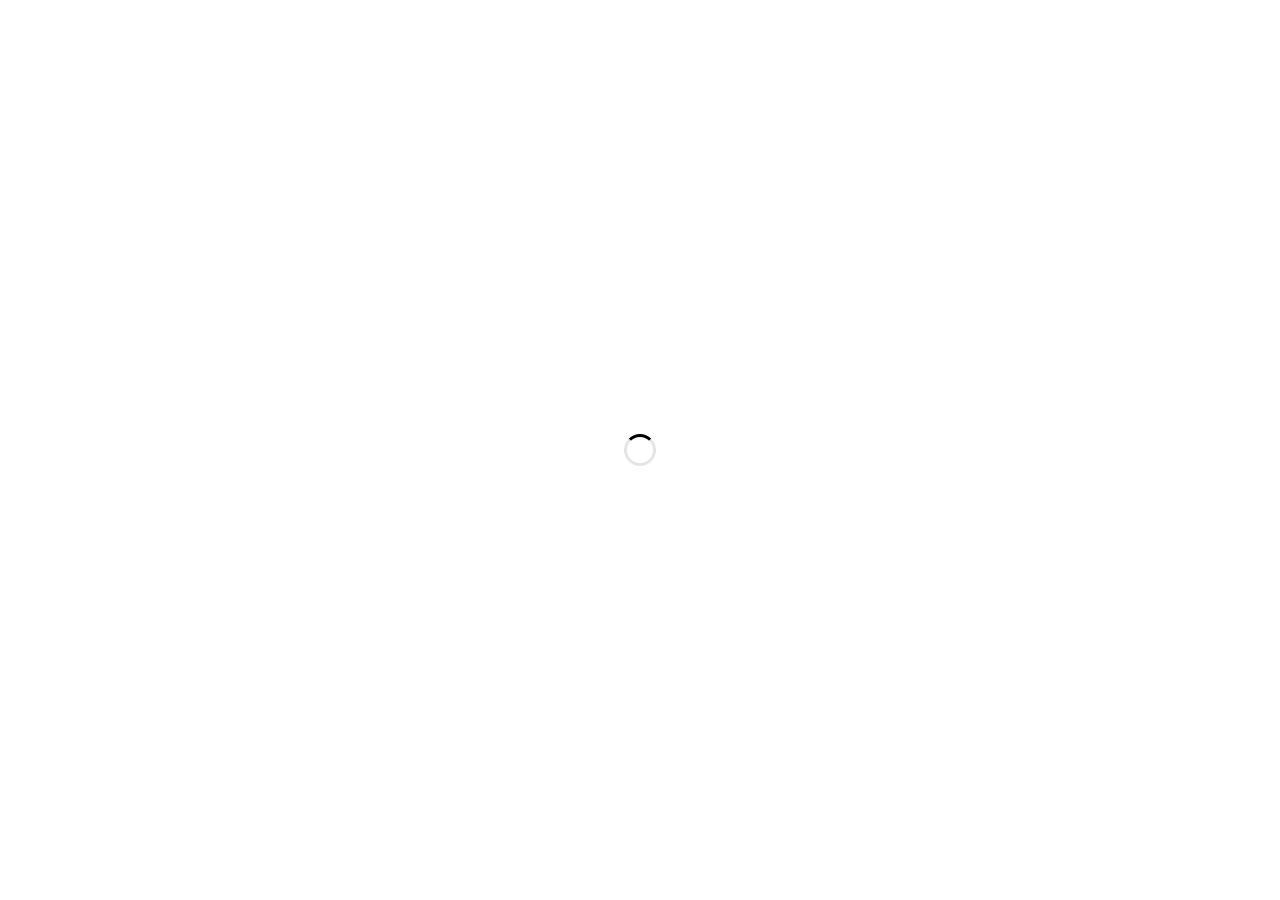
==== commit 2325f8a5: "ереписывание блока оформления заказа: замена Framework7 списков на чистую div-структуру, исправление" ====
--- a/public/index.html
+++ b/public/index.html
@@ -16,7 +16,7 @@
     <title>DeliveryCarGo</title>
     <link rel="stylesheet" href="framework7.min.css">
     <link rel="stylesheet" href="bootstrap-icons.css">
-    <link rel="stylesheet" href="app-v2.css">
+    <link rel="stylesheet" href="app-v2.css?v=1.5">
     <style>
         @font-face {
             font-family: 'Inter';
@@ -39,10 +39,10 @@
         });
       }
     </script>
-    <script src="https://api-maps.yandex.ru/2.1/?apikey=ваш_api_ключ&lang=ru_RU" type="text/javascript"></script>
+    <script src="https://api-maps.yandex.ru/2.1/?apikey=485cdea2-4f3a-4f5a-b0ad-9251c4962490&lang=ru_RU" type="text/javascript"></script>
     <script src="react.development.js"></script>
     <script src="react-dom.development.js"></script>
     <script src="babel.min.js"></script>
-    <script type="text/babel" src="app.js" data-presets="react"></script>
+    <script type="text/babel" src="app.js?v=1.5" data-presets="react"></script>
 </body>
 </html>
--- a/public/app-v2.css
+++ b/public/app-v2.css
@@ -45,16 +45,83 @@
   --transition: all 0.2s cubic-bezier(0.4, 0, 0.2, 1);
 }
 
+*,
+*::before,
+*::after {
+  box-sizing: border-box;
+}
+
 * {
   font-family: -apple-system, BlinkMacSystemFont, 'Segoe UI', 'Helvetica Neue', Arial, sans-serif;
 }
 
 body {
+  margin: 0;
   background: var(--bg);
   color: var(--text);
   -webkit-font-smoothing: antialiased;
   -moz-osx-font-smoothing: grayscale;
+  font-size: 16px;
   line-height: 1.6;
+  overflow-x: hidden;
+}
+
+input[type="text"],
+input[type="email"],
+input[type="password"],
+input[type="tel"],
+input[type="number"],
+input[type="search"],
+textarea,
+select {
+  height: 46px !important;
+  padding: 0 16px !important;
+  text-indent: 8px !important;
+  border: 1px solid var(--border) !important;
+  border-radius: 10px !important;
+  background: #fff !important;
+  font-size: 15px !important;
+  color: var(--primary) !important;
+  font-family: inherit;
+  width: 100% !important;
+  box-sizing: border-box !important;
+  transition: border-color 0.15s, box-shadow 0.15s;
+  -webkit-appearance: none;
+  appearance: none;
+}
+
+textarea {
+  height: auto !important;
+  padding: 12px 14px !important;
+  min-height: 100px !important;
+  resize: vertical;
+}
+
+select {
+  padding-right: 36px;
+  background-image: url("data:image/svg+xml,%3Csvg xmlns='http://www.w3.org/2000/svg' width='12' height='12' viewBox='0 0 12 12'%3E%3Cpath fill='%2371717a' d='M6 8L1 3h10z'/%3E%3C/svg%3E");
+  background-repeat: no-repeat;
+  background-position: right 14px center;
+  cursor: pointer;
+}
+
+input:focus,
+textarea:focus,
+select:focus {
+  outline: none;
+  border-color: var(--primary);
+  box-shadow: 0 0 0 3px rgba(9, 9, 11, 0.08);
+}
+
+input::placeholder,
+textarea::placeholder {
+  color: #a1a1aa;
+}
+
+img,
+svg {
+  max-width: 100%;
+  height: auto;
 }
 
 /* ===== LAYOUT ===== */
@@ -174,9 +241,29 @@
   margin: 0 auto;
 }
 
+.content-wrapper {
+  display: flex;
+  flex-direction: column;
+  gap: 16px;
+}
+
 /* Mobile navbar (hidden on desktop) */
-.mobile-navbar {
-  display: none;
+.mobile-navbar,
+.mobile-menu-overlay,
+.mobile-menu-panel {
+  display: none !important;
+}
+
+@media (max-width: 1024px) {
+  .mobile-navbar {
+    display: flex !important;
+  }
+  .mobile-menu-panel {
+    display: flex !important;
+  }
+  .mobile-menu-overlay {
+    display: block !important;
+  }
 }
 
 .mobile-toolbar {
@@ -193,7 +280,7 @@
   }
   
   .mobile-navbar {
-    display: block;
+    display: flex;
     position: fixed;
     top: 0;
     left: 0;
@@ -201,15 +288,33 @@
     z-index: 500;
     background: var(--surface);
     border-bottom: 1px solid var(--border);
-    height: 64px;
-  }
-  
+    height: 52px;
+    box-shadow: 0 1px 3px rgba(0, 0, 0, 0.04);
+  }
+
   .navbar-inner {
-    height: 64px;
-    padding: 0 16px;
+    height: 52px;
+    padding: 0 12px;
     display: flex;
     align-items: center;
     justify-content: space-between;
+    width: 100%;
+    gap: 8px;
+  }
+
+  .navbar-left {
+    display: flex;
+    align-items: center;
+    gap: 8px;
+    min-width: 0;
+    flex: 1;
+  }
+
+  .navbar-right {
+    display: flex;
+    align-items: center;
+    gap: 6px;
+    flex-shrink: 0;
   }
   
   .navbar-brand {
@@ -226,49 +331,203 @@
   }
   
   .mobile-toolbar {
-    display: block;
-    position: fixed;
-    bottom: 0;
-    left: 0;
-    right: 0;
-    z-index: 500;
-    background: var(--surface);
-    border-top: 1px solid var(--border);
-    padding: 8px 8px calc(8px + env(safe-area-inset-bottom, 0));
-  }
-  
-  .toolbar-inner {
-    display: flex;
-    gap: 4px;
-  }
-  
-  .toolbar-link {
-    flex: 1;
+    display: none !important;
+  }
+
+  .page-content-main {
+    padding: 60px 12px 24px 12px;
+  }
+
+  /* Hamburger button */
+  .hamburger-btn {
+    width: 40px;
+    height: 40px;
     display: flex;
     flex-direction: column;
     align-items: center;
-    gap: 4px;
-    padding: 8px 4px;
+    justify-content: center;
+    gap: 5px;
+    background: none;
+    border: none;
+    cursor: pointer;
+    padding: 8px;
     border-radius: var(--radius);
+    -webkit-tap-highlight-color: transparent;
+    flex-shrink: 0;
+  }
+
+  .hamburger-btn span {
+    display: block;
+    width: 20px;
+    height: 2px;
+    background: var(--text);
+    border-radius: 2px;
+    transition: all 0.25s ease;
+  }
+
+  .hamburger-btn.open span:nth-child(1) {
+    transform: translateY(7px) rotate(45deg);
+  }
+
+  .hamburger-btn.open span:nth-child(2) {
+    opacity: 0;
+  }
+
+  .hamburger-btn.open span:nth-child(3) {
+    transform: translateY(-7px) rotate(-45deg);
+  }
+
+  /* Mobile slide-out menu */
+  .mobile-menu-overlay {
+    position: fixed;
+    inset: 0;
+    background: rgba(0, 0, 0, 0.4);
+    z-index: 550;
+    opacity: 0;
+    visibility: hidden;
+    transition: opacity 0.25s ease, visibility 0.25s ease;
+  }
+
+  .mobile-menu-overlay.open {
+    opacity: 1;
+    visibility: visible;
+  }
+
+  .mobile-menu-panel {
+    position: fixed;
+    top: 0;
+    left: 0;
+    bottom: 0;
+    width: 280px;
+    max-width: 85vw;
+    background: var(--surface);
+    z-index: 560;
+    transform: translateX(-100%);
+    transition: transform 0.3s cubic-bezier(0.4, 0, 0.2, 1);
+    display: flex;
+    flex-direction: column;
+    box-shadow: 4px 0 24px rgba(0, 0, 0, 0.12);
+  }
+
+  .mobile-menu-panel.open {
+    transform: translateX(0);
+  }
+
+  .mobile-menu-head {
+    padding: 16px 20px;
+    border-bottom: 1px solid var(--border);
+    display: flex;
+    align-items: center;
+    justify-content: space-between;
+  }
+
+  .mobile-menu-head .menu-brand {
+    display: flex;
+    align-items: center;
+    gap: 10px;
+    font-size: 16px;
+    font-weight: 700;
+    color: var(--text);
+  }
+
+  .mobile-menu-head .menu-brand i {
+    font-size: 20px;
+  }
+
+  .mobile-menu-close {
+    width: 36px;
+    height: 36px;
+    border: none;
+    background: var(--gray-100);
+    border-radius: 50%;
+    cursor: pointer;
+    display: flex;
+    align-items: center;
+    justify-content: center;
+    font-size: 18px;
     color: var(--text-muted);
-    font-size: 11px;
+    transition: background 0.15s;
+  }
+
+  .mobile-menu-close:hover {
+    background: var(--gray-200);
+  }
+
+  .mobile-menu-nav {
+    flex: 1;
+    padding: 12px;
+    overflow-y: auto;
+    display: flex;
+    flex-direction: column;
+    gap: 2px;
+  }
+
+  .mobile-menu-link {
+    display: flex;
+    align-items: center;
+    gap: 14px;
+    padding: 14px 16px;
+    border-radius: var(--radius);
+    font-size: 15px;
     font-weight: 500;
+    color: var(--text);
     text-decoration: none;
-    transition: var(--transition);
-  }
-  
-  .toolbar-link i {
+    transition: background 0.15s;
+    cursor: pointer;
+    border: none;
+    background: none;
+    width: 100%;
+    text-align: left;
+    font-family: inherit;
+  }
+
+  .mobile-menu-link i {
     font-size: 20px;
-  }
-  
-  .toolbar-link.active {
+    color: var(--text-muted);
+    flex-shrink: 0;
+    width: 24px;
+    text-align: center;
+  }
+
+  .mobile-menu-link:hover,
+  .mobile-menu-link:active {
     background: var(--gray-100);
+  }
+
+  .mobile-menu-link.active {
+    background: var(--gray-100);
+    font-weight: 700;
+  }
+
+  .mobile-menu-link.active i {
     color: var(--text);
+  }
+
+  .mobile-menu-footer {
+    padding: 12px 16px;
+    border-top: 1px solid var(--border);
+  }
+
+  .mobile-menu-logout {
+    width: 100%;
+    height: 44px;
+    display: flex;
+    align-items: center;
+    justify-content: center;
+    gap: 8px;
+    background: var(--surface);
+    border: 1px solid var(--border);
+    border-radius: var(--radius);
+    color: var(--text);
+    font-size: 14px;
     font-weight: 600;
-  }
-  
-  .page-content-main {
-    padding: 80px 16px calc(80px + env(safe-area-inset-bottom, 0)) 16px;
+    cursor: pointer;
+    font-family: inherit;
+    transition: background 0.15s;
+  }
+
+  .mobile-menu-logout:hover {
+    background: var(--gray-100);
   }
 }
 
@@ -295,15 +554,33 @@
 
 @media (max-width: 640px) {
   .page-header {
-    margin-bottom: 24px;
+    margin-bottom: 20px;
   }
   
   .page-header h1 {
-    font-size: 24px;
+    font-size: 22px;
+    letter-spacing: -0.5px;
   }
   
   .page-header p {
-    font-size: 14px;
+    font-size: 13px;
+  }
+  
+  .card {
+    margin-bottom: 12px;
+  }
+  
+  .card-header {
+    padding: 14px 16px;
+    font-size: 15px;
+  }
+  
+  .card-content-padding {
+    padding: 16px;
+  }
+  
+  .card-footer {
+    padding: 12px 16px;
   }
 }
 
@@ -312,7 +589,7 @@
   background: var(--surface);
   border: 1px solid var(--border);
   border-radius: var(--radius-lg);
-  margin-bottom: 20px;
+  margin: 0 0 24px;
   overflow: hidden;
   transition: var(--transition);
 }
@@ -322,24 +599,25 @@
 }
 
 .card-header {
-  padding: 20px 24px;
+  padding: 24px 28px;
   border-bottom: 1px solid var(--border);
   font-weight: 600;
-  font-size: 18px;
-  color: var(--text);
-  display: flex;
-  align-items: center;
-  gap: 12px;
+  font-size: 20px;
+  color: var(--text);
+  display: flex;
+  align-items: center;
+  justify-content: flex-start;
+  gap: 14px;
 }
 
 .card-header i {
-  font-size: 20px;
+  font-size: 22px;
   color: var(--text-muted);
   margin-right: 4px;
 }
 
 .card-content-padding {
-  padding: 24px;
+  padding: 28px;
 }
 
 .card-footer {
@@ -352,31 +630,16 @@
   gap: 12px;
 }
 
-@media (max-width: 640px) {
-  .card-header {
-    padding: 16px 20px;
-    font-size: 15px;
-  }
-  
-  .card-content-padding {
-    padding: 20px;
-  }
-  
-  .card-footer {
-    padding: 14px 20px;
-  }
-}
-
 /* ===== BUTTONS ===== */
 .button {
   display: inline-flex;
   align-items: center;
   justify-content: center;
   gap: 8px;
-  padding: 0 20px;
-  height: 44px;
+  padding: 0 24px;
+  height: 48px;
   border-radius: var(--radius);
-  font-size: 14px;
+  font-size: 16px;
   font-weight: 600;
   cursor: pointer;
   transition: var(--transition);
@@ -412,9 +675,9 @@
 }
 
 .button-small {
-  height: 36px;
-  padding: 0 16px;
-  font-size: 13px;
+  height: 40px;
+  padding: 0 18px;
+  font-size: 15px;
 }
 
 .button-large {
@@ -499,22 +762,27 @@
 @media (max-width: 768px) {
   .stat-grid {
     grid-template-columns: repeat(2, 1fr);
-    gap: 12px;
+    gap: 10px;
+    margin-bottom: 16px;
   }
   
   .stat-item {
-    padding: 20px;
+    padding: 14px;
   }
   
   .stat-icon {
-    width: 40px;
-    height: 40px;
-    font-size: 18px;
-    margin-bottom: 12px;
+    width: 36px;
+    height: 36px;
+    font-size: 16px;
+    margin-bottom: 10px;
   }
   
   .stat-val {
-    font-size: 24px;
+    font-size: 22px;
+  }
+  
+  .stat-lbl {
+    font-size: 11px;
   }
 }
 
@@ -558,7 +826,7 @@
 }
 
 .list .item-content {
-  padding: 12px 0;
+  padding: 10px 0;
 }
 
 .list .item-inner {
@@ -581,33 +849,58 @@
 
 .list input,
 .list textarea,
+.list select,
+.list .item-input-wrap input,
+.list .item-input-wrap textarea,
+.list .item-input-wrap select {
+  height: 46px !important;
+  padding: 0 16px !important;
+  text-indent: 8px !important;
+  border: 1px solid var(--border) !important;
+  border-radius: 10px !important;
+  background: #fff !important;
+  font-size: 15px !important;
+  color: var(--primary) !important;
+  font-family: inherit;
+  width: 100% !important;
+  box-sizing: border-box !important;
+  transition: border-color 0.15s, box-shadow 0.15s;
+  -webkit-appearance: none;
+  appearance: none;
+}
+
+.list textarea,
+.list .item-input-wrap textarea {
+  height: auto !important;
+  padding: 12px 14px !important;
+  min-height: 100px !important;
+  resize: vertical;
+}
+
 .list select {
-  width: 100%;
-  padding: 12px 16px;
-  border: 1px solid var(--border);
-  border-radius: var(--radius);
-  background: var(--surface);
-  font-size: 14px;
-  color: var(--text);
-  font-family: inherit;
-  transition: var(--transition);
+  padding-right: 36px;
+  background-image: url("data:image/svg+xml,%3Csvg xmlns='http://www.w3.org/2000/svg' width='12' height='12' viewBox='0 0 12 12'%3E%3Cpath fill='%2371717a' d='M6 8L1 3h10z'/%3E%3C/svg%3E");
+  background-repeat: no-repeat;
+  background-position: right 14px center;
+  cursor: pointer;
 }
 
 .list input:focus,
 .list textarea:focus,
-.list select:focus {
+.list select:focus,
+.list .item-input-wrap input:focus,
+.list .item-input-wrap textarea:focus,
+.list .item-input-wrap select:focus {
   outline: none;
-  border-color: var(--text);
-  box-shadow: 0 0 0 3px rgba(0,0,0,0.05);
-}
-
-.list input::placeholder {
-  color: var(--text-light);
-}
-
-.list textarea {
-  min-height: 100px;
-  resize: vertical;
+  border-color: var(--primary) !important;
+  box-shadow: 0 0 0 3px rgba(9, 9, 11, 0.08) !important;
+}
+
+.list input::placeholder,
+.list textarea::placeholder,
+.list .item-input-wrap input::placeholder,
+.list .item-input-wrap textarea::placeholder {
+  color: #a1a1aa !important;
 }
 
 /* ===== WELCOME CARD ===== */
@@ -685,9 +978,24 @@
 
 @media (max-width: 640px) {
   .welcome-card {
-    padding: 24px;
+    padding: 20px;
     flex-direction: column;
     text-align: center;
+    gap: 14px;
+  }
+  
+  .welcome-icon {
+    width: 44px;
+    height: 44px;
+    font-size: 22px;
+  }
+  
+  .welcome-title {
+    font-size: 16px;
+  }
+  
+  .welcome-sub {
+    font-size: 13px;
   }
   
   .welcome-cta {
@@ -756,6 +1064,25 @@
   color: var(--text-light);
 }
 
+@media (max-width: 640px) {
+  .order-item {
+    padding: 14px;
+    margin-bottom: 8px;
+  }
+  
+  .order-item-id {
+    font-size: 13px;
+  }
+  
+  .order-item-price {
+    font-size: 15px;
+  }
+  
+  .order-item-route {
+    font-size: 12px;
+  }
+}
+
 /* ===== EMPTY STATE ===== */
 .empty-state {
   text-align: center;
@@ -877,6 +1204,9 @@
   display: flex;
   gap: 4px;
   margin-bottom: 20px;
+  overflow-x: auto;
+  -webkit-overflow-scrolling: touch;
+  max-width: 400px;
 }
 
 .segmented .button {
@@ -886,6 +1216,7 @@
   border: none;
   height: 40px;
   font-size: 14px;
+  white-space: nowrap;
 }
 
 .segmented .button.button-active {
@@ -1067,6 +1398,28 @@
   width: 40px;
   padding: 0;
   justify-content: center;
+}
+
+@media (max-width: 640px) {
+  .orders-header {
+    flex-wrap: wrap;
+    gap: 10px;
+  }
+  
+  .orders-title .block-title {
+    font-size: 20px;
+  }
+  
+  .button-filter {
+    height: 36px;
+    font-size: 12px;
+    padding: 0 12px;
+  }
+  
+  .button-refresh {
+    width: 36px;
+    height: 36px;
+  }
 }
 
 /* ===== DIALOG ===== */
@@ -1212,6 +1565,13 @@
   display: flex;
   gap: 12px;
   margin-top: 24px;
+}
+
+@media (max-width: 640px) {
+  .form-navigation {
+    flex-direction: row;
+    gap: 8px;
+  }
 }
 
 .button-prev,
@@ -1286,7 +1646,7 @@
   background: var(--border);
   border-radius: var(--radius-lg);
   overflow: hidden;
-  margin: 0 24px 24px;
+  margin: 16px 24px 24px;
   border: 1px solid var(--border);
 }
 
@@ -1294,6 +1654,10 @@
   background: var(--gray-100);
   padding: 16px;
   text-align: center;
+  display: flex;
+  flex-direction: column;
+  justify-content: center;
+  align-items: center;
 }
 
 .route-info-grid .ri-val {
@@ -1321,10 +1685,35 @@
 }
 
 .dimension-grid input {
-  padding: 12px 16px;
+  height: 46px;
+  padding: 0 14px;
   border: 1px solid var(--border);
-  border-radius: var(--radius);
-  font-size: 14px;
+  border-radius: 10px;
+  font-size: 15px;
+  background: #fff;
+  color: var(--primary);
+  width: 100%;
+  box-sizing: border-box;
+  transition: border-color 0.15s, box-shadow 0.15s;
+  -webkit-appearance: none;
+  appearance: none;
+}
+
+.dimension-grid input:focus {
+  outline: none;
+  border-color: var(--primary);
+  box-shadow: 0 0 0 3px rgba(9, 9, 11, 0.08);
+}
+
+.dimension-grid input::placeholder {
+  color: #a1a1aa;
+}
+
+@media (max-width: 768px) {
+  .dimension-grid {
+    grid-template-columns: 1fr;
+    padding: 0 12px 16px;
+  }
 }
 
 /* ===== PRICE SUMMARY ===== */
@@ -1584,60 +1973,9 @@
     justify-content: center;
   }
   
-  /* Touch optimization */
-  .button {
-    min-height: 44px;
-    padding: 12px 20px;
-  }
-  
-  .button-small {
-    min-height: 36px;
-    padding: 8px 14px;
-  }
-  
-  /* Stat grid mobile */
-  .stat-grid {
-    grid-template-columns: repeat(2, 1fr);
-    gap: 12px;
-  }
-  
-  /* Page header mobile */
-  .page-header h1 {
-    font-size: 24px;
-  }
-  
-  .page-header p {
-    font-size: 14px;
-  }
-  
-  /* Order card mobile */
-  .order-card {
-    margin-bottom: 12px;
-  }
-  
-  /* Create order mobile */
-  .create-order-card {
-    margin-bottom: 12px;
-  }
-  
-  /* Stepper mobile improvements */
-  .stepper-mobile {
-    padding: 16px;
-  }
-  
-  /* Content wrapper mobile */
-  .content-wrapper {
-    padding: 16px;
-  }
-  
   /* Sidebar hide on mobile */
   .sidebar {
     display: none;
-  }
-  
-  /* Toolbar visible on mobile */
-  .mobile-toolbar {
-    display: flex !important;
   }
 }
 
@@ -1645,32 +1983,6 @@
   /* Extra small devices */
   .stat-grid {
     grid-template-columns: 1fr;
-  }
-  
-  .content-wrapper {
-    padding: 12px;
-  }
-  
-  .card-content-padding {
-    padding: 12px;
-  }
-  
-  .page-header h1 {
-    font-size: 20px;
-  }
-  
-  input[type="text"],
-  input[type="email"],
-  input[type="password"],
-  input[type="tel"],
-  input[type="number"],
-  textarea {
-    font-size: 16px;
-    padding: 12px 14px;
-  }
-  
-  .button {
-    font-size: 14px;
   }
   
   /* Landing mobile */
@@ -2117,7 +2429,16 @@
   border: 1px solid var(--border);
   border-radius: var(--radius-xl);
   padding: 32px;
-  margin-bottom: 24px;
+  margin: 0 0 24px;
+  width: 100%;
+  box-sizing: border-box;
+  min-height: 480px;
+  display: flex;
+  flex-direction: column;
+}
+
+.create-order-card > div:not(.create-order-section-title):not(.form-navigation) {
+  flex: 1;
 }
 
 .create-order-section-title {
@@ -2162,15 +2483,19 @@
 .form-input,
 .form-textarea,
 .form-select {
+  height: 46px;
+  padding: 0 14px;
+  font-size: 15px;
+  color: var(--primary);
+  background: #fff;
+  border: 1px solid var(--border);
+  border-radius: 10px;
+  transition: border-color 0.15s, box-shadow 0.15s;
+  font-family: inherit;
   width: 100%;
-  padding: 14px 16px;
-  font-size: 15px;
-  color: var(--text);
-  background: var(--bg);
-  border: 1.5px solid var(--border);
-  border-radius: var(--radius);
-  transition: all 0.2s;
-  font-family: inherit;
+  box-sizing: border-box;
+  -webkit-appearance: none;
+  appearance: none;
 }
 
 .form-input:focus,
@@ -2178,12 +2503,22 @@
 .form-select:focus {
   outline: none;
   border-color: var(--primary);
-  box-shadow: 0 0 0 3px rgba(9,9,11,0.1);
+  box-shadow: 0 0 0 3px rgba(9, 9, 11, 0.08);
 }
 
 .form-textarea {
+  height: auto;
+  padding: 12px 14px;
   min-height: 100px;
   resize: vertical;
+}
+
+.form-select {
+  padding-right: 36px;
+  background-image: url("data:image/svg+xml,%3Csvg xmlns='http://www.w3.org/2000/svg' width='12' height='12' viewBox='0 0 12 12'%3E%3Cpath fill='%2371717a' d='M6 8L1 3h10z'/%3E%3C/svg%3E");
+  background-repeat: no-repeat;
+  background-position: right 14px center;
+  cursor: pointer;
 }
 
 .form-hint {
@@ -2317,48 +2652,6 @@
   letter-spacing: -0.5px;
 }
 
-/* Route Info */
-.route-info {
-  background: var(--gray-100);
-  border-radius: var(--radius-lg);
-  padding: 20px;
-  margin-top: 16px;
-}
-
-.route-info-grid {
-  display: grid;
-  grid-template-columns: repeat(3, 1fr);
-  gap: 16px;
-}
-
-.route-info-item {
-  text-align: center;
-}
-
-.route-info-icon {
-  width: 48px;
-  height: 48px;
-  background: white;
-  border-radius: var(--radius);
-  display: flex;
-  align-items: center;
-  justify-content: center;
-  margin: 0 auto 12px;
-  font-size: 20px;
-  color: var(--primary);
-}
-
-.route-info-value {
-  font-size: 18px;
-  font-weight: 700;
-  color: var(--text);
-  margin-bottom: 4px;
-}
-
-.route-info-label {
-  font-size: 13px;
-  color: var(--text-muted);
-}
 
 /* Action Buttons */
 .action-buttons {
@@ -2392,17 +2685,14 @@
     grid-template-columns: 1fr;
   }
   
-  .route-info-grid {
-    grid-template-columns: 1fr;
-    gap: 12px;
-  }
-  
-  .action-buttons {
-    flex-direction: column-reverse;
-  }
-  
+  .form-navigation .button,
   .action-buttons .button {
     width: 100%;
+    justify-content: center;
+  }
+  
+  .action-buttons {
+    flex-direction: column;
   }
   
   .landing-hero-title {
